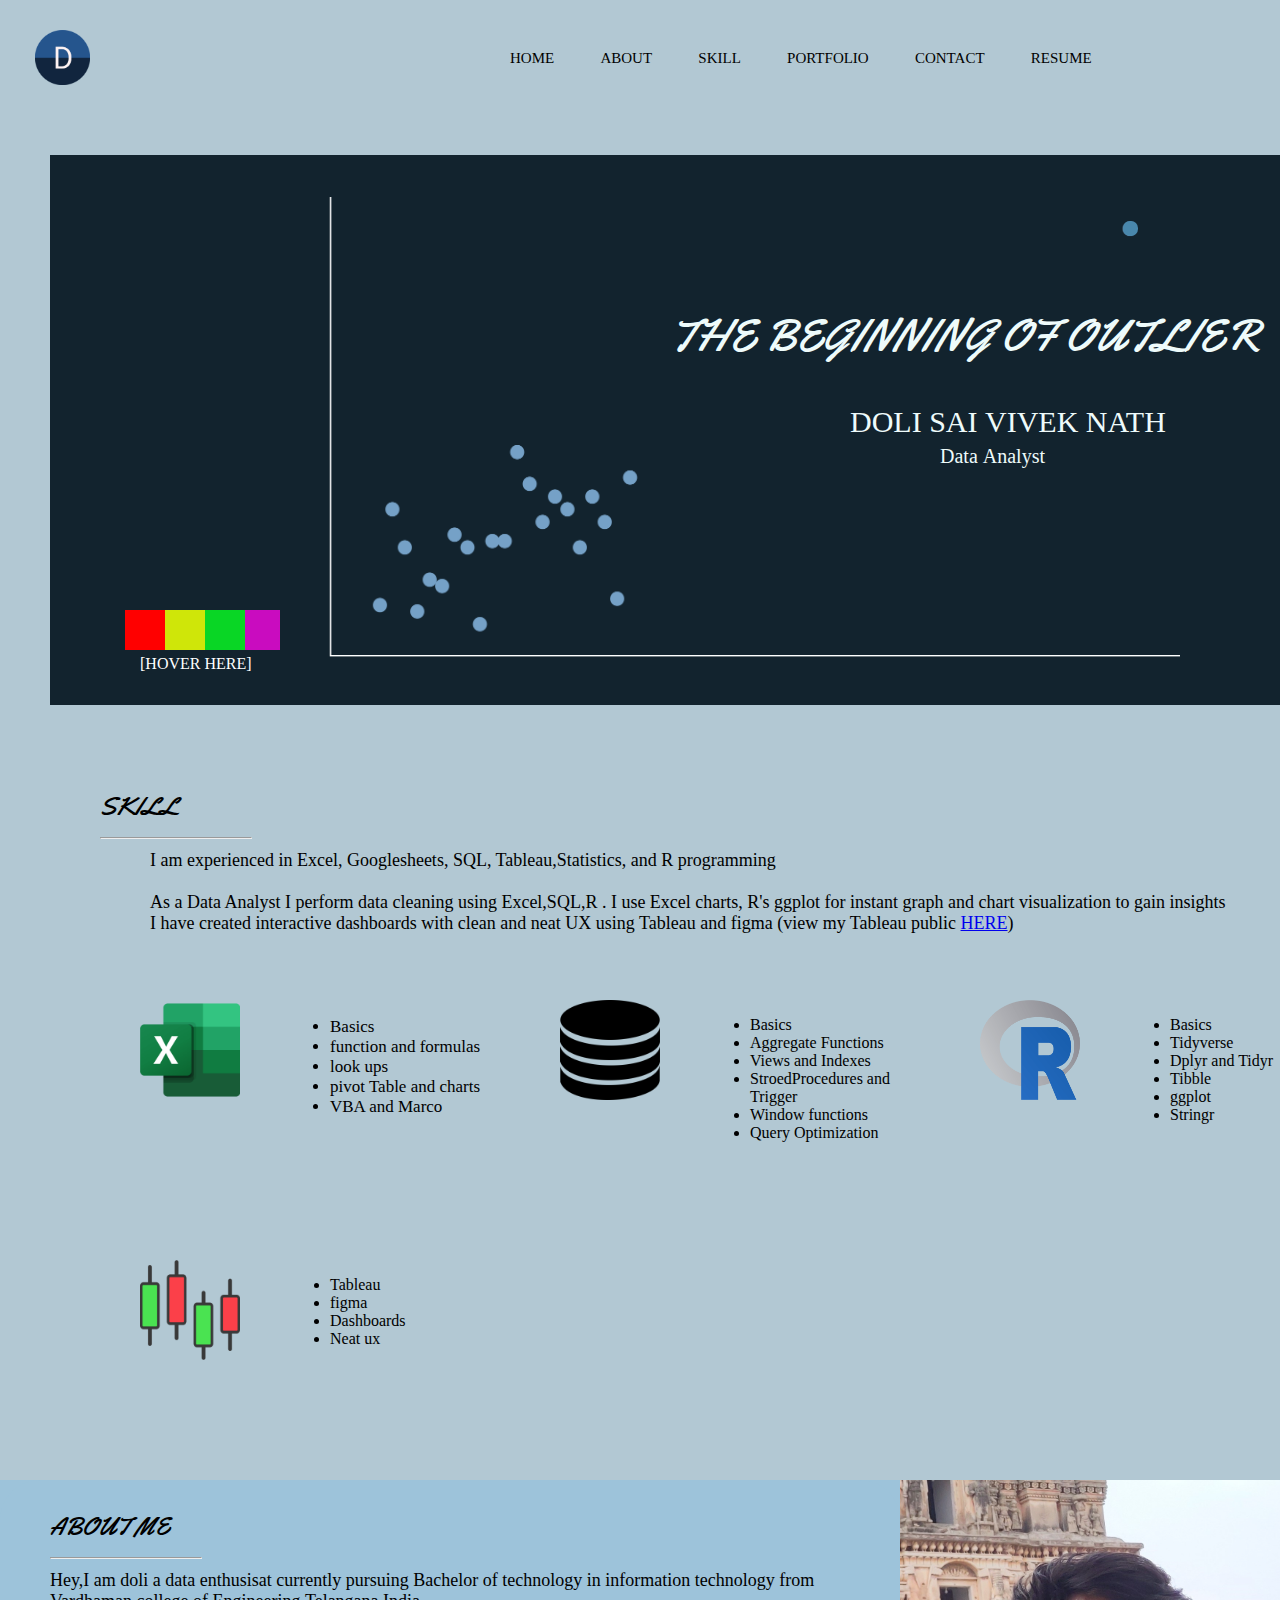
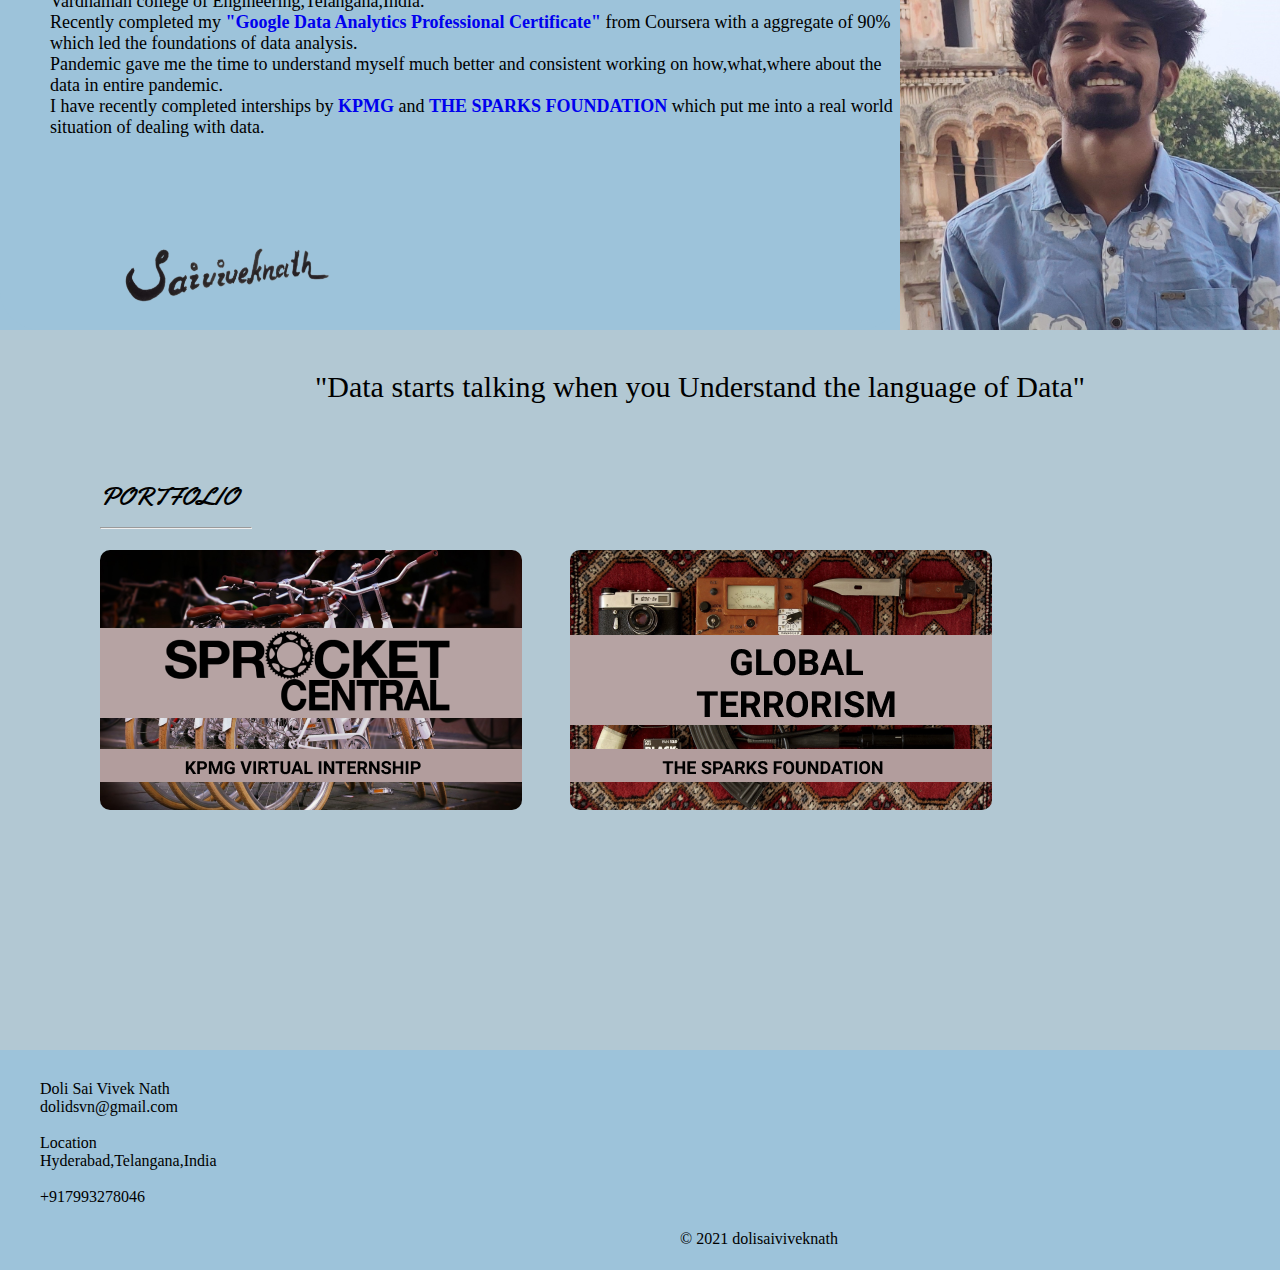
==== index.html @ 5ae4f447 "First update" ====
<html>
    <title>Doli Sai Vivek Nath</title>
    <head>
        <link rel="stylesheet" href="css/indexstyle.css">
        <link rel="icon" href="favi.ico">
        <link rel="preconnect" href="https://fonts.googleapis.com">
        <link rel="preconnect" href="https://fonts.gstatic.com" crossorigin>
        <link href="https://fonts.googleapis.com/css2?family=Yellowtail&display=swap" rel="stylesheet">
    </head>
    <body>
        <DIV class="header" id="home">
            <div class="title">
                <img src="images/icon.png">
            </div>
            <div class="navigation">
                <nav>
                    <a href="#home">HOME</a>&nbsp&nbsp&nbsp&nbsp&nbsp&nbsp
                    <a href="#aboutid">ABOUT</a>&nbsp&nbsp&nbsp&nbsp&nbsp&nbsp
                    <a href="#skillid">SKILL</a>&nbsp&nbsp&nbsp&nbsp&nbsp&nbsp
                    <a href="#portid">PORTFOLIO</a>&nbsp&nbsp&nbsp&nbsp&nbsp&nbsp
                    <a href="#contactid">CONTACT</a>&nbsp&nbsp&nbsp&nbsp&nbsp&nbsp
                    <a href="resume (2).pdf" download>RESUME</a>
                </nav>
            </div>
        </DIV>
        <div class="main">
            <div class="out"></div>
            <img src="images/plot.png">
            <div class="hd">
                THE BEGINNING OF OUTLIER
            </div>
            <div class="name">
                DOLI&nbspSAI&nbspVIVEK&nbspNATH
            </div>
            <div class="prof">
                &nbsp&nbspData&nbspAnalyst
            </div>
            <div class="skillbox">
                <div class="sql">
                </div>
                <div class="excel">
                </div>
                <div class="tab">
                </div>
                <div class="r">
                </div>
             </div>
             <div class="hover">[HOVER HERE]</div>

        </div>
            <div class="about" id=aboutid>
            <div class="aboutinfo">
                <div class="abouttitle">
                    ABOUT&nbspME<br>
                    <hr>
                </div>
                <div class="content">
                    Hey,I am doli a data enthusisat currently pursuing Bachelor of technology in information technology from
                    Vardhaman college of Engineering,Telangana,India.<br>
                    Recently completed my <b><a href="https://www.credly.com/badges/d81834d3-01ac-4fb3-bc01-9aa28412db2a?source=linked_in_profile">"Google Data Analytics Professional Certificate"</a></b> from Coursera with a aggregate of 90% which led the foundations of data analysis.<br>
                    Pandemic gave me the time to understand myself much better and consistent working on how,what,where about the data in entire pandemic.<br>
                    I have recently completed interships by <b><a href="https://www.theforage.com/virtual-internships/theme/m7W4GMqeT3bh9Nb2c/KPMG-Data-Analytics-Virtual-Internship">KPMG</a></b> and <b><a href="https://thesparksfoundation.info/">THE SPARKS FOUNDATION</a></b> which put me into a real world situation of dealing with data.
                </div>

            </div>
            <div class="aboutimage">
            <img src="images/aboutimage.jpg">
            </div>
            <div class="sig">
                <img src="images/signature.png">
            </div>
        </div>
        <div class="skill" id="skillid">
            <div class="skilltitle">
                SKILL<br>
                <hr>
            </div>
            <div class="skillcontent"> 
                I am experienced in Excel, Googlesheets, SQL, Tableau,Statistics, and R programming<br><br>
                As a Data Analyst I perform data cleaning using Excel,SQL,R . I use Excel charts, R's ggplot for instant graph and chart visualization to gain insights<br>
                I have created interactive dashboards with clean and neat UX using Tableau and figma (view my Tableau public <a href="https://public.tableau.com/app/profile/doli.sai.vivek.nath">HERE</a>)
            </div>
            <div class="skillbox2">
                <div class="sk1">
                    <div class="sk1icon"><img src="images/excel.png"></div>
                    <div class="sk1content">
                        <ul>
                            <li>Basics</li>
                            <li>function and formulas</li>
                            <li>look ups</li>
                            <li>pivot Table and charts</li>
                            <li>VBA and Marco</li>
                        </ul></div>
                </div>
                <div class="sk2">
                    <div class="sk2icon"><img src="images/database.png"></div>
                    <div class="sk2content">
                        <ul>
                            <li>Basics</li>
                            <li>Aggregate Functions</li>
                            <li>Views and Indexes</li>
                            <li>StroedProcedures and Trigger</li>
                            <li>Window functions</li>
                            <li>Query Optimization</li>
                        </ul>
                    </div>
                </div>
                <div class="sk3">
                    <div class="sk3icon"><img src="images/r.png"></div>
                    <div class="sk3content">
                        <ul>
                            <li>Basics</li>
                            <li>Tidyverse</li>
                            <li>Dplyr and Tidyr</li>
                            <li>Tibble</li>
                            <li>ggplot</li>
                            <li>Stringr</li>
                        </ul>
                    </div>
                </div>
                <div class="sk4">
                    <div class="sk4icon"><img src="images/candlestick.png"></div>
                    <div class="sk4content">
                        <ul>
                            <li>Tableau</li>
                            <li>figma</li>
                            <li>Dashboards</li>
                            <li>Neat ux</li>
                        </ul>
                    </div>
                </div>
                <div class="sk5">
                    <div class="sk5icon"></div>
                    <div class="sk5content">
                        <ul>
                            
                        </ul>
                    </div>
                </div>
                <div class="sk6">
                    <div class="sk6icon"></div>
                    <div class="sk6content"></div>
                </div>
            </div>

        </div>
        <div class="text">&nbsp&nbsp"Data starts talking when you Understand the language of Data"</div>
        <div class="port" id="portid">
            <div class="proftitle">
                PORTFOLIO<br>
                <hr>
            </div>
            <div class="kpmg"><a href="kpmg.html"><img src="images/portfolio1.png"></a></div>
            <div class="tsf"><a href="https://www.linkedin.com/posts/doli-sai-vivek-nath-4615581a7_task4-gripjuly2021-intern-ugcPost-6822621831745413120-nqy5"><img src="images/portfolio2.png"></a></div>

        </div>
        <div class="contact" id="contactid">
            <div class="mail">
                Doli Sai Vivek Nath<br>dolidsvn@gmail.com<br><br>Location<br>Hyderabad,Telangana,India<br><br>+917993278046
            </div>
            <div class="cp">
                ©&nbsp2021&nbspdolisaiviveknath
            </div>
            <div class="Lnk"><a href="https://www.linkedin.com/in/doli-sai-vivek-nath-4615581a7/"><img src="images/linkedin-app.png"></a></div>
                <div class="git"><a href="https://github.com/dolidsvn"><img src="images/github.png"></a></div>

        </div>

    </body>
</html>
---- css/indexstyle.css ----
html
{
    scroll-behavior: smooth;
}
body
{
    background-color:rgb(178, 200, 211);
    font-family: 'Architects Daughter', cursive;
}
.header
{
  width:1510;
  height:100;
  top: 0px;
  left:0px;
}
.title img
{
    position: absolute;
    top:30px;
    left:35px;
    width:55px;
    height:55px;
}

.main
{
    position:absolute;
    top: 155px;
    left: 50px;
    width: 1440;
    height: 550;
    background-color:#12232e;

}

.main img
{
  position: absolute;
  top:40px;
  left:230px;
  width: 900px;
  height:500px;
  z-index:1;
}
.out{
  position: absolute;
  top: 66px;
  left: 1073px;
  width: 15px;
  height: 15px;
  border-radius: 7px;
  background-color:rgb(73, 135, 172);
  z-index: 2;
  animation-name: fade;
  animation-duration: 4s;
  animation-iteration-count: infinite;
}
.hd
{
  position:absolute;
  top:150px;
  left:620px;
  color:#eefbfb;
  font-size:45px;
  z-index: 2;
  font-family: 'Yellowtail', cursive;
}
.name
{
  position:absolute;
  top:250px;
  left:800px;
  color:#eefbfb;
  font-size:30px;
  z-index: 2;
  
}

.prof
{
  position:absolute;
  top:290px;
  left:880;
  color:#eefbfb;
  font-size: 20px;
  z-index: 2;
}
.navigation
{
    position: absolute;
    top:50px;
    left:500px;
    font-size:15px;
    font-weight:;
    color: rgb(221, 231, 231);
    font-family: 'Architects Daughter', cursive;
}
.navigation a
{
    padding:10px;
    color:black;
    font-weight:;
    text-decoration:none;
    border-radius: 5PX;
}
.navigation a:hover
{
    color:rgb(255, 255, 255) ;
    background-color:#12232e;
}
.about
{
    position:absolute;
    top: 1480px;
    left: 0px;
    width: 1518;
    height: 450;
    background-color:rgb(157, 195, 218);

}
.aboutimage img
{
    position:absolute;
    left:900px;
    width: 420;
    height: 450;
    background-color:rgb(157, 195, 218);
   
}
.abouttitle
{
  position: absolute;
  top:30px;
  left:50px;
  font-size:25px;
  color:black;
  font-family: 'Yellowtail', cursive;
}
.abouttitle hr
{
  width:150px;
}
.content
{
  position:absolute;
  left:50px;
  top:90px;
  color:black;
  font-size: 18px;
  font-family: 'Architects Daughter', cursive;
}
.content a 
{
  text-decoration: none;
}
.aboutinfo
{
    position:absolute;
    width:900px;
    height:450px;
    background-color:rgb(157, 195, 218);
    border-radius:40px;
    
    
}
.sig img
{
  position:absolute;
  top:280px;
  left:60px;
  width:350px;
  height:200px;
}
.skill
{
    position:absolute;
    top: 760px;
    left: 50px;
    width: 1440;
    height: 700;
    background-color:;
    border-radius:40px;
    color:black;

}
.skilltitle
{
  position: absolute;
  top:30px;
  left:50px;
  font-size:25px;
  color:black;
  font-family: 'Yellowtail', cursive;
}
.skilltitle hr
{
  width:150px;
}
.skillcontent
{
  position:absolute;
  left:100px;
  top:90px;
  color:black;
  font-size: 18px;
}
.skillbox2
{
  position:absolute;
  top:220px;
  left:70px;
  width:1300px;
  height:450px;
  

}
.sk1
{
  position:absolute;
  top:20px;
  left:20px;
  width:100px;
  height:70px;
}
.sk1 img
{
  position: absolute;
  width:100px;
  height:100px;
 
}
.sk1content
{
  position: absolute;
  left:150px;
  width:200px;
  height:150px;
  color:black;
  font-size:17px;

}
.sk2
{
  position:absolute;
  top:20px;
  left:440px;
  width:100px;
  height:70px;
}
.sk2 img
{
  position: absolute;
  width:100px;
  height:100px;
  background-color:;
}
.sk2content
{
  position: absolute;
  left:150px;
  width:200px;
  height:150px;
  color:black;
}
.sk3
{
  position:absolute;
  top:20px;
  left:860px;
  width:100px;
  height:70px;
}
.sk3 img
{
  position: absolute;
  width:100px;
  height:100px;

}
.sk3content
{
  position: absolute;
  left:150px;
  width:200px;
  height:150px;
  color:black;
}
.sk4
{
  position:absolute;
  top:280px;
  left:20px;
  width:100px;
  height:70px;
}
.sk4 img
{
  position: absolute;
  width:100px;
  height:100px;

}
.sk4icon
{
  position: absolute;
  width:150px;
  height:150px;
}
.sk4content
{
  position: absolute;
  left:150px;
  width:200px;
  height:150px;
  color:black;
}
.sk5
{
  position:absolute;
  top:280px;
  left:440px;
  width:100px;
  height:70px;
}
.sk5 img
{
  position: absolute;
  width:100px;
  height:100px;

}
.sk5icon
{
  position: absolute;
  width:150px;
  height:150px;
}
.sk5content
{
  position: absolute;
  left:150px;
  width:200px;
  height:150px;
  color:black;
}

.sk6
{
  position:absolute;
  top:280px;
  left:860px;
  width:100px;
  height:70px;
}
.sk6 img
{
  position: absolute;
  width:150px;
  height:150px;
}
.sk6content
{
  position: absolute;
  left:150px;
  width:200px;
  height:150px;
  color:black;
}
.text
{
  height:50px;
  width:960px;
  position:absolute;
  top:1970px;
  left:300px;
  font-size:30px;
  font-family: 'Architects Daughter', cursive;
  color:black;
  border-radius: 5px;
}
.proftitle
{
  position: absolute;
  top:30px;
  left:50px;
  font-size: 25px;
  color:black;
  font-family: 'Yellowtail', cursive;
}
.proftitle hr
{
  width:150px;
}
.port
{
    position:absolute;
    top: 2050px;
    left: 50px;
    width:1440;
    height:550;
    background-color:;
    border-radius:40px;

}
.kpmg
{
  position:absolute;
  top: 100px;
  left: 50px;
  border-radius:5px;
}
.kpmg img
{
  border-radius:10px;
}
.tsf
{
  position:absolute;
  top: 100px;
  left: 520px;
  border-radius:5px;
}
.tsf img
{
  border-radius:10px;
}
.contact
{
    position:absolute;
    top:2650px;
    left:0px;
    width:1518;
    height:220;
    background-color:rgb(157, 195, 218);

}
.skillbox
{
    position:absolute;
    top:170px;
    left:0px;
    width:400px;
    height:250px;
    transform: rotate(270deg);
    color:white; 
     
}
.hover
{
  position:absolute;
  top:500px;
  left:90px;
  color:white; 
}
.sql {
    width: 20px;
    height: 20px;
    background: red;
    transition: width 2s;
    color:aliceblue;
    font-size: 20px;
    padding:10px;
    text-align: center;
    top:50%;

  }
  
  .sql:hover {
    width: 200px;
  }
  .excel {
    width: 20px;
    height: 20px;
    background: rgb(207, 230, 9);
    transition: width 2s;
    color:aliceblue;
    font-size: 20px;
    padding:10px;

  }
  
  .excel:hover {
    width: 200px;
  }
  .tab {
    width: 20px;
    height: 20px;
    background: rgb(9, 214, 37);
    transition: width 2s;
    color:aliceblue;
    font-size: 20px;
    padding:10px;

  }
  
  .tab:hover {
    width: 200px;
  }
  .r {
    width: 20px;
    height: 20px;
    background: rgb(201, 12, 191);
    transition: width 2s;
    color:aliceblue;
    font-size: 20px;
    padding:10px;

  }
  
  .r:hover {
    width: 200px;
  }
  .lnk img
  {
    position: absolute;
    top:50px;
    left:1340px;
    width:40px;
    height:40px;
  }
  .lnk a
  {
    text-decoration: none;
    padding:2px;
  }
  .git img
  {
    position: absolute;
    top:50px;
    left:1400px;
    width:40px;
    height:40px;
  }
  .git a
  {
    text-decoration: none;
    padding:2px;
  }
  .mail
  {
    position: absolute;
    top:30px;
    left:40px;
    color: black;
  }
  .cp
  {
    position: absolute;
    top:180px;
    left:680px;
    color: black;
  }
  @keyframes fade {
    from {background-color:rgb(73, 135, 172);}
    to {background-color:yellow;}
  }
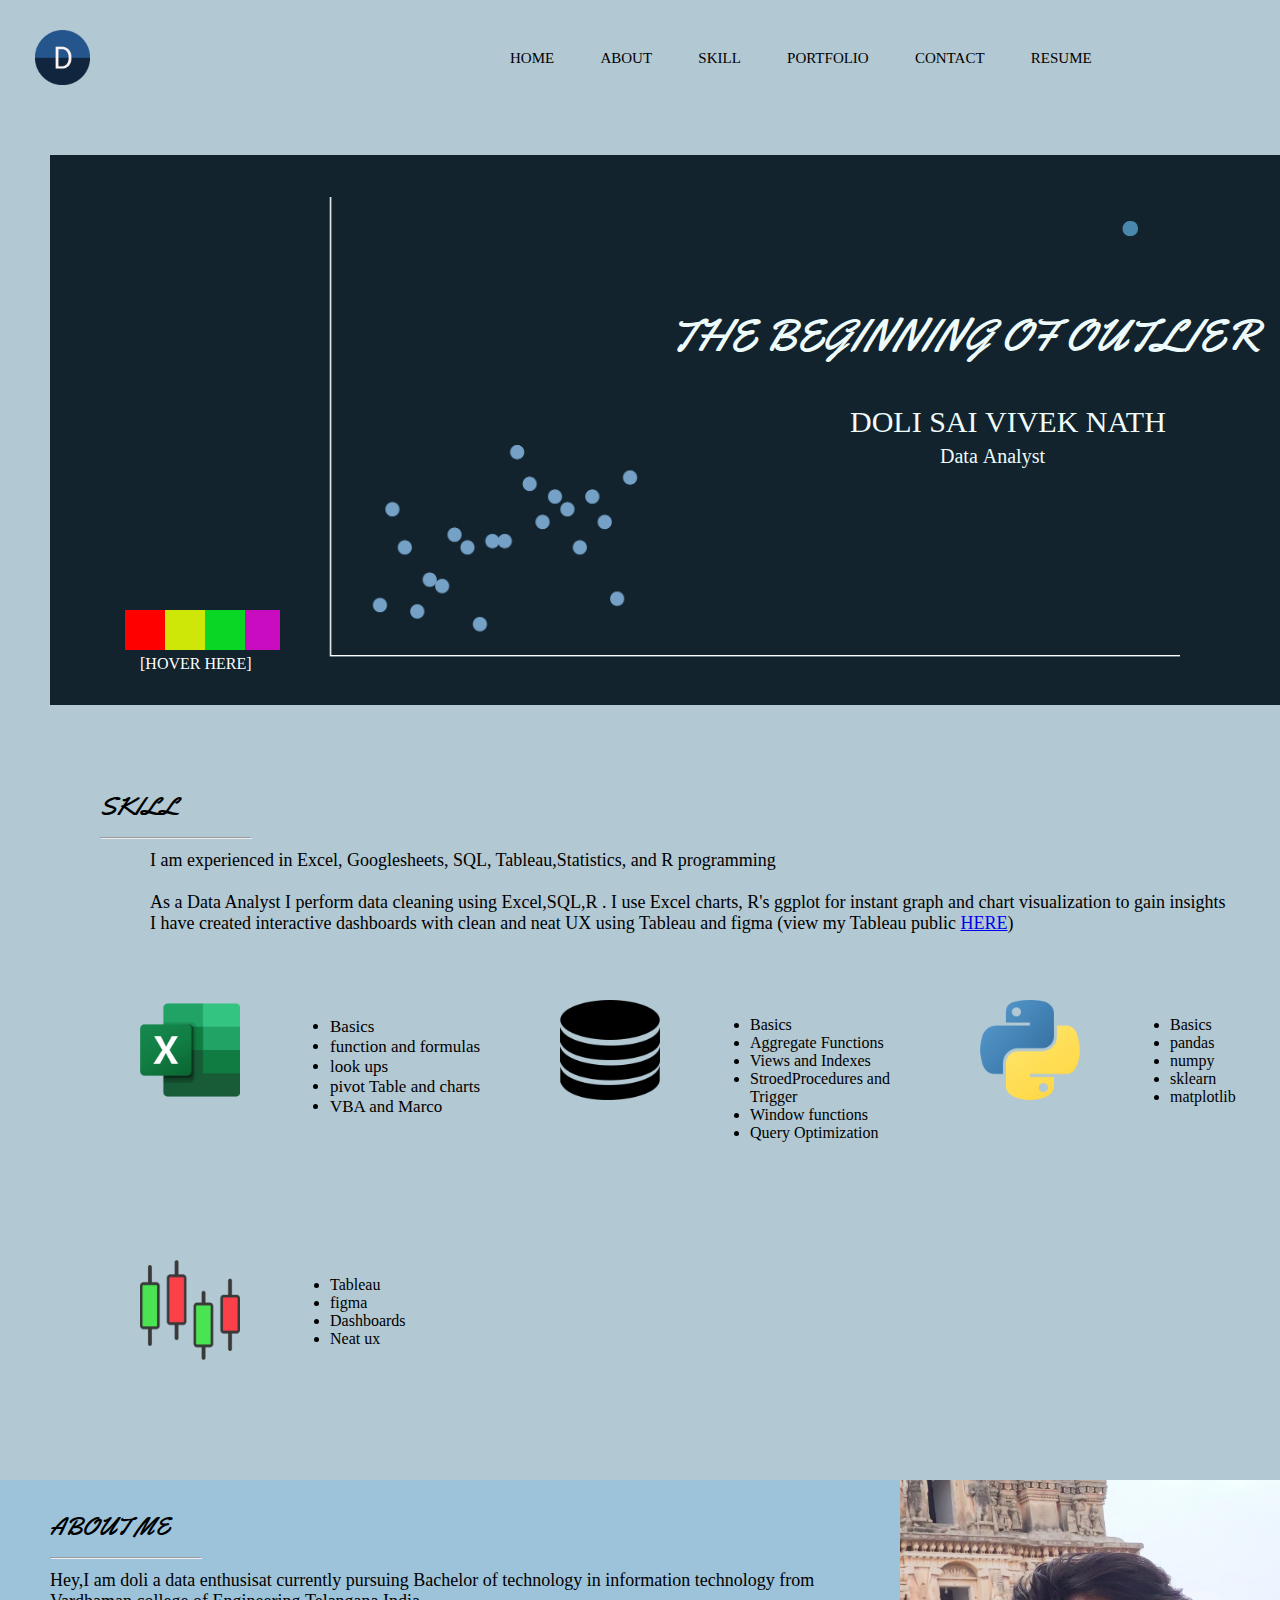
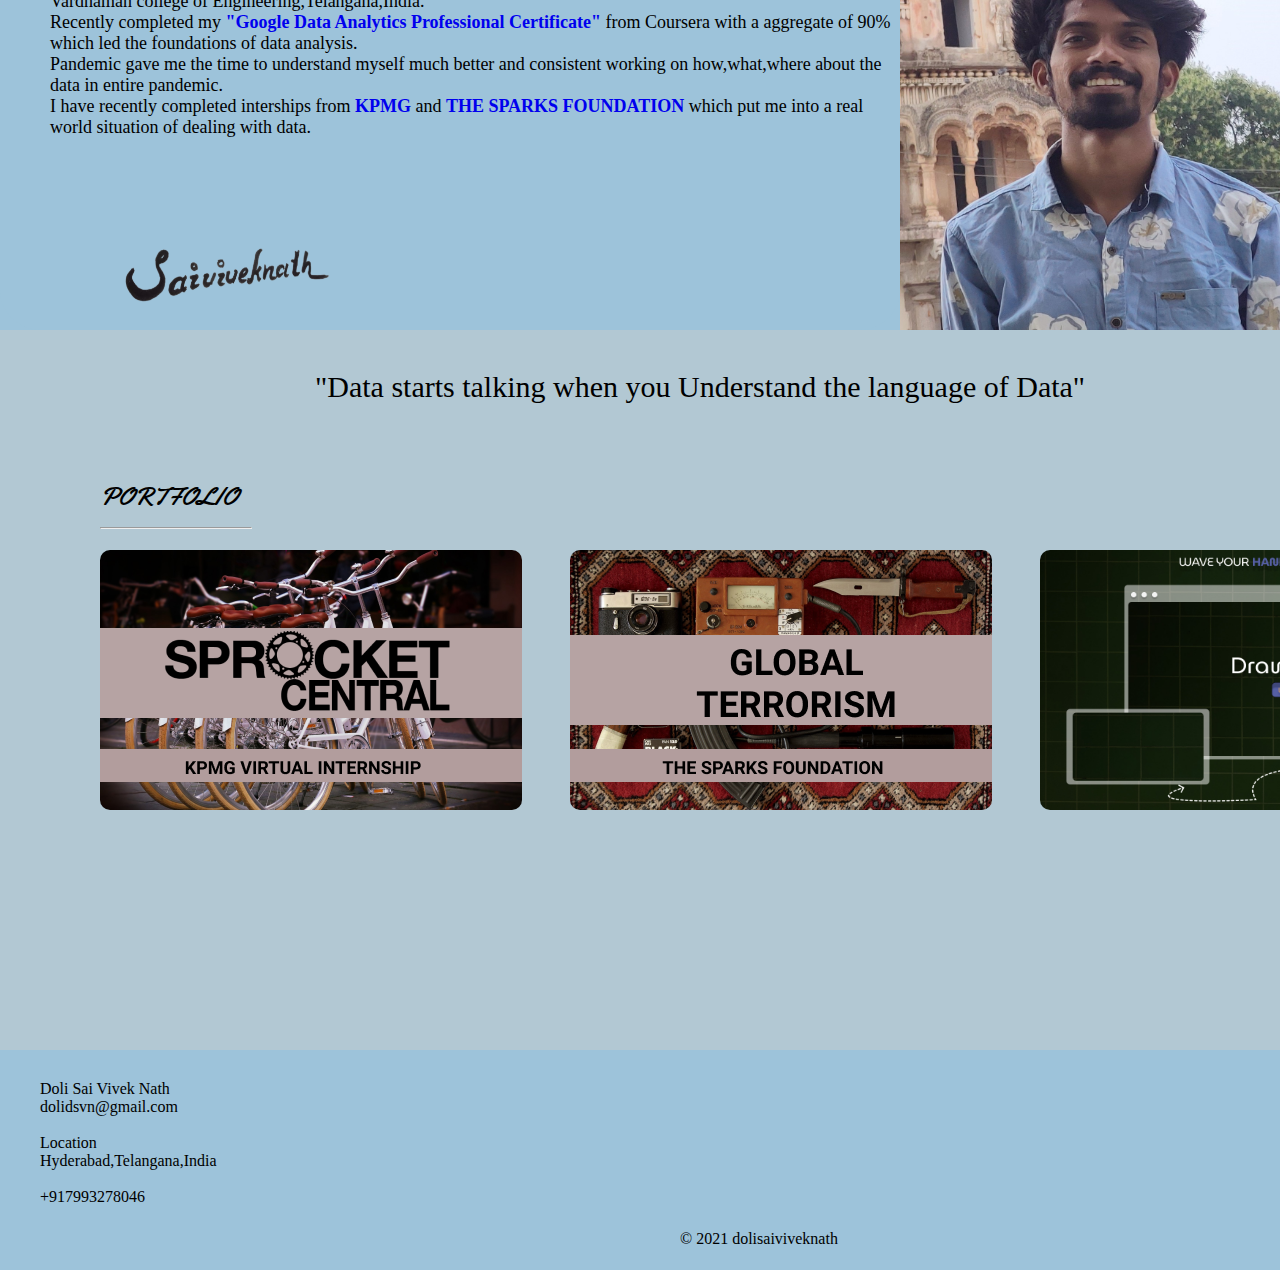
==== commit d249f295: "main updated" ====
--- a/index.html
+++ b/index.html
@@ -20,7 +20,7 @@
                     <a href="#skillid">SKILL</a>&nbsp&nbsp&nbsp&nbsp&nbsp&nbsp
                     <a href="#portid">PORTFOLIO</a>&nbsp&nbsp&nbsp&nbsp&nbsp&nbsp
                     <a href="#contactid">CONTACT</a>&nbsp&nbsp&nbsp&nbsp&nbsp&nbsp
-                    <a href="resume (2).pdf" download>RESUME</a>
+                    <a href="DOLI-SAI-VIVEK-NATH.pdf" download>RESUME</a>
                 </nav>
             </div>
         </DIV>
@@ -60,7 +60,7 @@
                     Vardhaman college of Engineering,Telangana,India.<br>
                     Recently completed my <b><a href="https://www.credly.com/badges/d81834d3-01ac-4fb3-bc01-9aa28412db2a?source=linked_in_profile">"Google Data Analytics Professional Certificate"</a></b> from Coursera with a aggregate of 90% which led the foundations of data analysis.<br>
                     Pandemic gave me the time to understand myself much better and consistent working on how,what,where about the data in entire pandemic.<br>
-                    I have recently completed interships by <b><a href="https://www.theforage.com/virtual-internships/theme/m7W4GMqeT3bh9Nb2c/KPMG-Data-Analytics-Virtual-Internship">KPMG</a></b> and <b><a href="https://thesparksfoundation.info/">THE SPARKS FOUNDATION</a></b> which put me into a real world situation of dealing with data.
+                    I have recently completed interships from <b><a href="https://www.theforage.com/virtual-internships/theme/m7W4GMqeT3bh9Nb2c/KPMG-Data-Analytics-Virtual-Internship">KPMG</a></b> and <b><a href="https://thesparksfoundation.info/">THE SPARKS FOUNDATION</a></b> which put me into a real world situation of dealing with data.
                 </div>
 
             </div>
@@ -107,15 +107,14 @@
                     </div>
                 </div>
                 <div class="sk3">
-                    <div class="sk3icon"><img src="images/r.png"></div>
+                    <div class="sk3icon"><img src="images/python.png"></div>
                     <div class="sk3content">
                         <ul>
                             <li>Basics</li>
-                            <li>Tidyverse</li>
-                            <li>Dplyr and Tidyr</li>
-                            <li>Tibble</li>
-                            <li>ggplot</li>
-                            <li>Stringr</li>
+                            <li>pandas</li>
+                            <li>numpy</li>
+                            <li>sklearn</li>
+                            <li>matplotlib</li>
                         </ul>
                     </div>
                 </div>
@@ -151,8 +150,9 @@
                 PORTFOLIO<br>
                 <hr>
             </div>
-            <div class="kpmg"><a href="kpmg.html"><img src="images/portfolio1.png"></a></div>
+            <div class="kpmg"><a href="kpmg/kpmg.html"><img src="images/portfolio1.png"></a></div>
             <div class="tsf"><a href="https://www.linkedin.com/posts/doli-sai-vivek-nath-4615581a7_task4-gripjuly2021-intern-ugcPost-6822621831745413120-nqy5"><img src="images/portfolio2.png"></a></div>
+            <div class="myweb"><a href="https://drawinair.w3spaces.com/"><img src="images/my2.png"></a></div>
 
         </div>
         <div class="contact" id="contactid">
--- a/css/indexstyle.css
+++ b/css/indexstyle.css
@@ -425,6 +425,19 @@
 {
   border-radius:10px;
 }
+.myweb
+{
+  position:absolute;
+  top: 100px;
+  left: 990px;
+  border-radius:5px;
+}
+.myweb img
+{
+  border-radius:10px;
+  width: 450px;
+  height: 260px;
+}
 .contact
 {
     position:absolute;
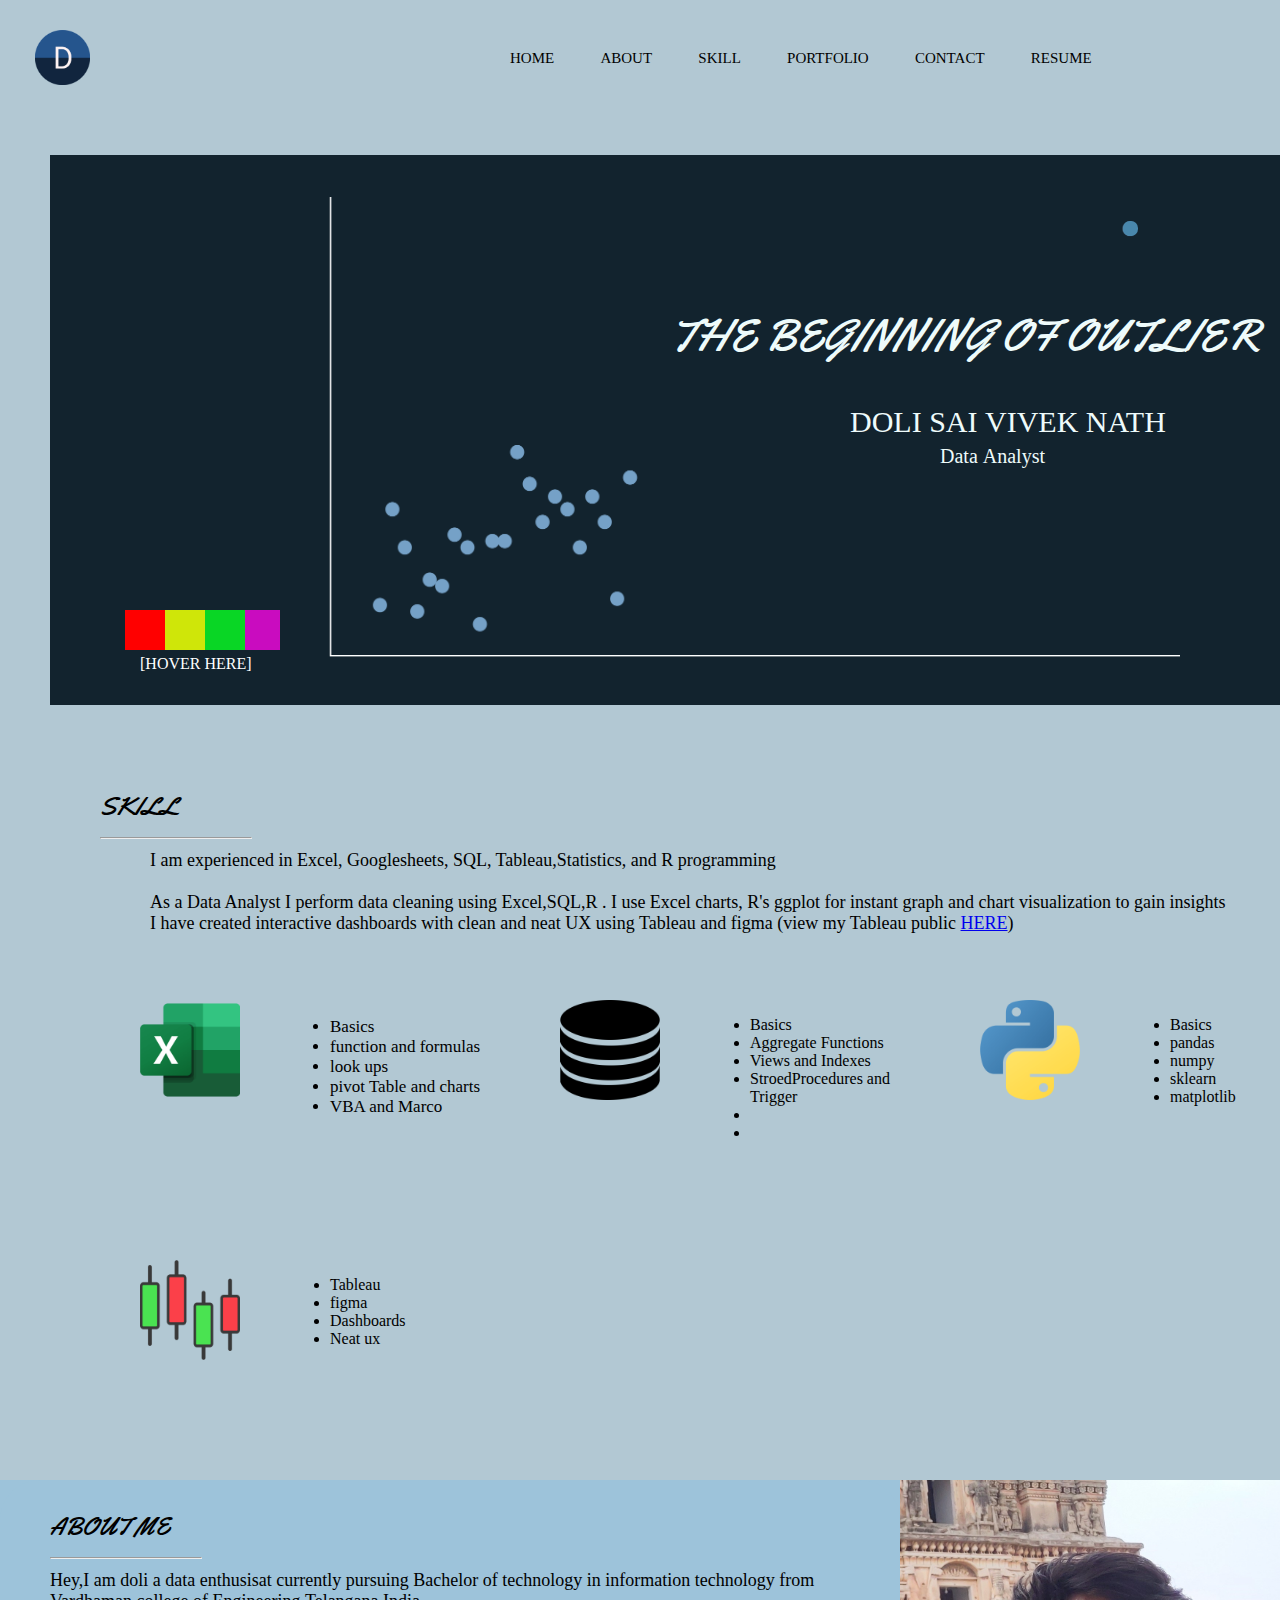
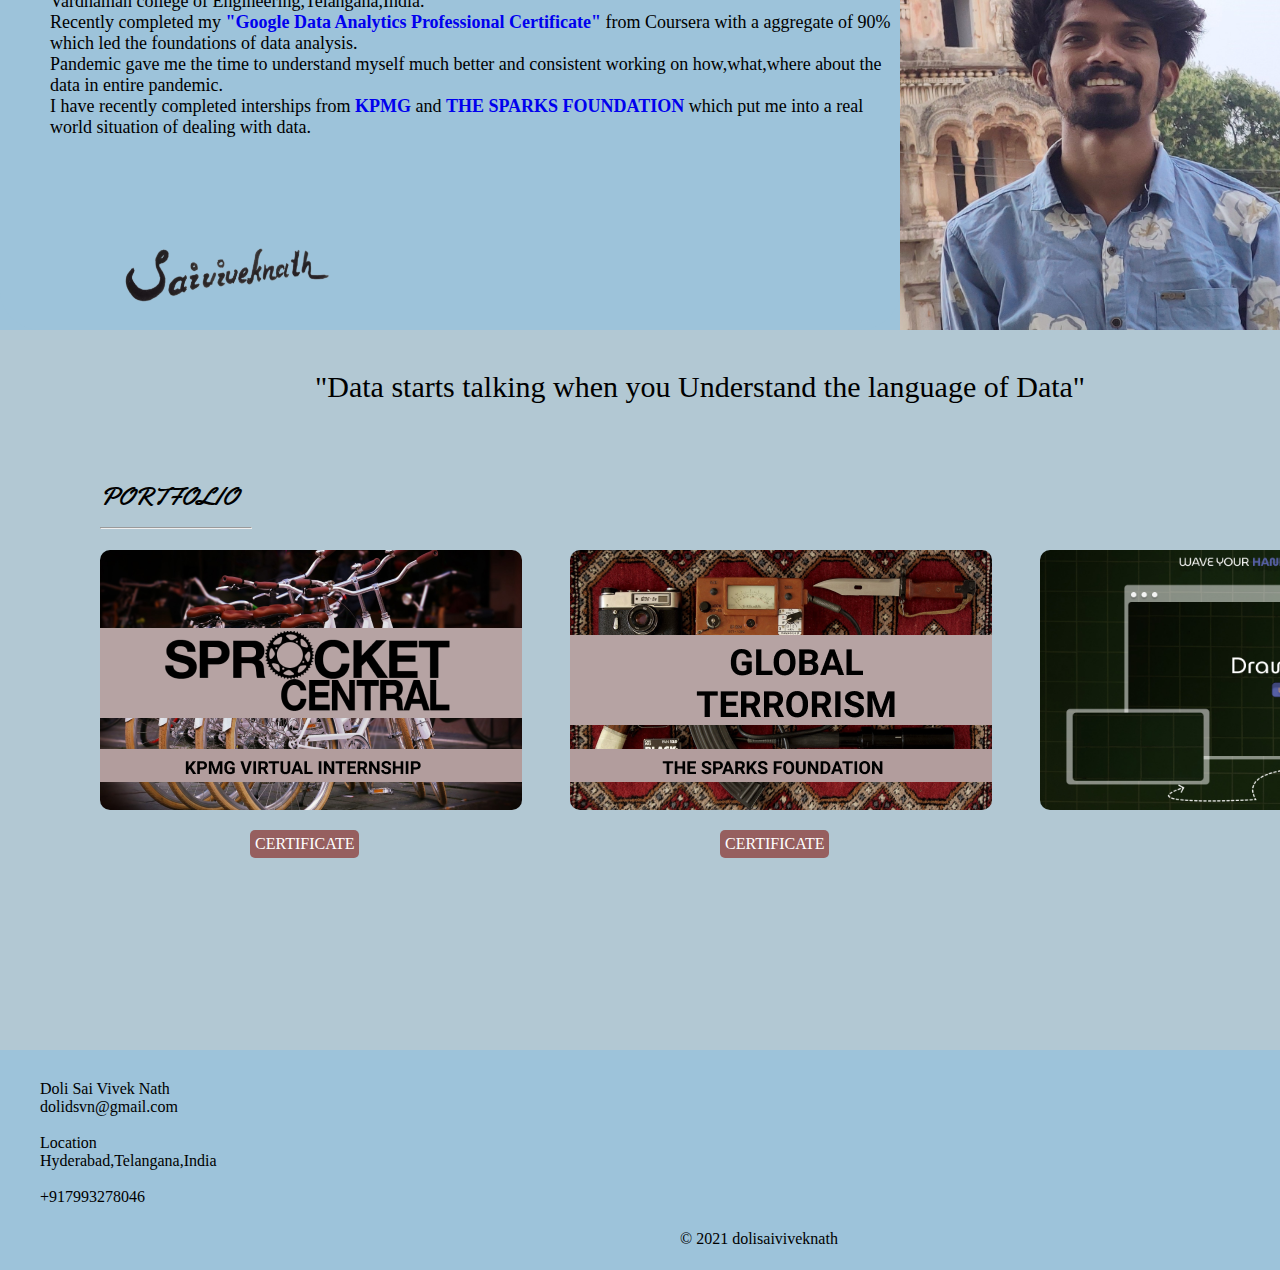
==== commit 0d6fe917: "update index" ====
--- a/index.html
+++ b/index.html
@@ -101,8 +101,8 @@
                             <li>Aggregate Functions</li>
                             <li>Views and Indexes</li>
                             <li>StroedProcedures and Trigger</li>
-                            <li>Window functions</li>
-                            <li>Query Optimization</li>
+                            <li></li>
+                            <li></li>
                         </ul>
                     </div>
                 </div>
@@ -150,8 +150,11 @@
                 PORTFOLIO<br>
                 <hr>
             </div>
-            <div class="kpmg"><a href="kpmg/kpmg.html"><img src="images/portfolio1.png"></a></div>
-            <div class="tsf"><a href="https://www.linkedin.com/posts/doli-sai-vivek-nath-4615581a7_task4-gripjuly2021-intern-ugcPost-6822621831745413120-nqy5"><img src="images/portfolio2.png"></a></div>
+            <div class="kpmg"><a href="kpmg/kpmg.html"><img src="images/portfolio1.png"></a></div><BR>
+            <div class="cert"><a href="https://drive.google.com/file/d/1ms6ZCJT5xoF-OgnIB7SrP02fdD28HYqU/view?usp=sharing">CERTIFICATE</div></a>
+            <div class="tsf"><a href="https://www.linkedin.com/posts/doli-sai-vivek-nath-4615581a7_task4-gripjuly2021-intern-ugcPost-6822621831745413120-nqy5"><img src="images/portfolio2.png"></a>
+            </div><br>
+            <div class="certi"><a href="https://drive.google.com/file/d/1AnlTbzH4GuCmXourA2C_aOfchLNOyN7t/view?usp=sharing">CERTIFICATE</a></div>
             <div class="myweb"><a href="https://drawinair.w3spaces.com/"><img src="images/my2.png"></a></div>
 
         </div>
--- a/css/indexstyle.css
+++ b/css/indexstyle.css
@@ -414,6 +414,21 @@
 {
   border-radius:10px;
 }
+.certi
+{
+  position:absolute;
+  top: 380px;
+  left: 200px;
+  color: white;
+  background-color: rgb(150, 95, 95);
+  padding:5px;
+  border-radius: 5px;
+}
+.certi a
+{
+  text-decoration: none;
+  color:white;
+}
 .tsf
 {
   position:absolute;
@@ -424,6 +439,21 @@
 .tsf img
 {
   border-radius:10px;
+}
+.cert
+{
+  position:absolute;
+  top: 380px;
+  left: 670px;
+  color: white;
+  background-color: rgb(150, 95, 95);
+  padding:5px;
+  border-radius: 5px;
+}
+.cert a
+{
+  text-decoration: none;
+  color:white;
 }
 .myweb
 {
